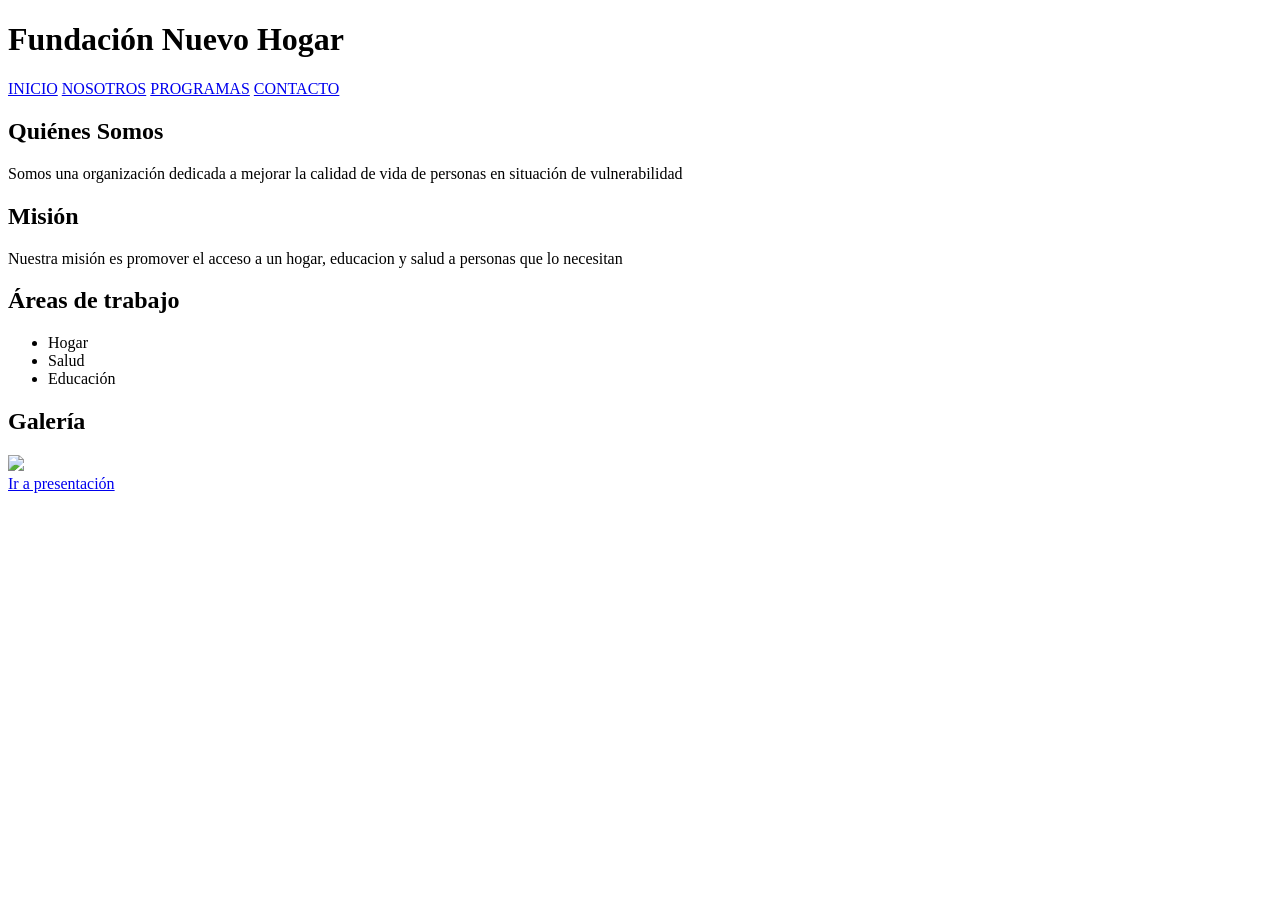
==== Nueva carpeta/FundacionNH.html @ 7a26cd25 "Add files via upload Se agrego "Programas.html" y Contacto.html" ====
<!DOCTYPE html>
<html lang="es">

<head>
    <meta charset="UTF-8">
    <meta name="viewport" content="width=device-width">
    <title>ONG</title>
</head>

<body>
    <header>
        <h1>Fundación Nuevo Hogar</h1>
        <nav>
            <a href="./FundacionNH.html">INICIO</a>
            <a href="./Nosotros.html">NOSOTROS</a>
            <a href="./Programas.html">PROGRAMAS</a>
            <a href="./Contacto.html">CONTACTO</a>
        </nav>
    </header>
    <main>
        <selection id="presentación">
            <h2>Quiénes Somos</h2>
            <p>Somos una organización dedicada a mejorar la calidad de vida de personas en situación de vulnerabilidad
            </p>
        </selection>
        <section>
            <h2>Misión</h2>
            <p> Nuestra misión es promover el acceso a un hogar, educacion y salud a personas que lo necesitan</p>
        </section>
        <section>
            <h2>Áreas de trabajo</h2>
            <ul>
                <li>Hogar</li>
                <li>Salud</li>
                <li>Educación</li>
            </ul>
        </section>
        <section>
            <h2>Galería</h2>
            <img src="c:\Users\Usuario\AppData\Local\Packages\5319275A.WhatsAppDesktop_cv1g1gvanyjgm\LocalState\sessions\007E1F6BE80291422DA72359DF446F56703899F4\transfers\2026-17\WhatsApp Image 2026-04-23 at 12.51.59.jpeg">
            <img src="" alt="">
        </section>

        <a href="#presentacion">Ir a presentación</a>
    </main>

</body>

</html>
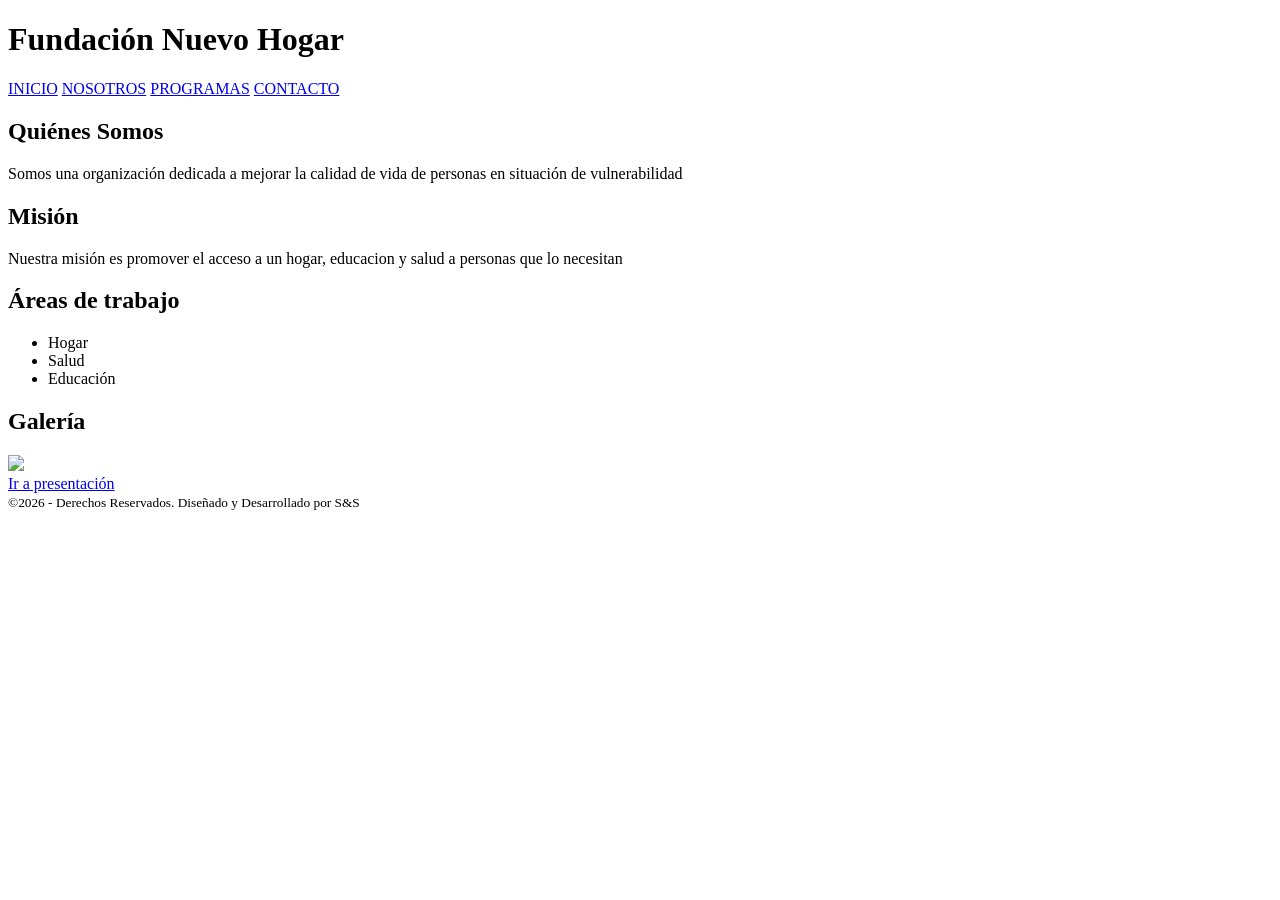
==== commit 0f2ecd94: "Update index.html Feat: Agrego el footer" ====
--- a/Nueva carpeta/FundacionNH.html
+++ b/Nueva carpeta/FundacionNH.html
@@ -18,11 +18,11 @@
         </nav>
     </header>
     <main>
-        <selection id="presentación">
+        <section id="presentación">
             <h2>Quiénes Somos</h2>
             <p>Somos una organización dedicada a mejorar la calidad de vida de personas en situación de vulnerabilidad
             </p>
-        </selection>
+        </section>
         <section>
             <h2>Misión</h2>
             <p> Nuestra misión es promover el acceso a un hogar, educacion y salud a personas que lo necesitan</p>
@@ -42,8 +42,9 @@
         </section>
 
         <a href="#presentacion">Ir a presentación</a>
+         <footer><small>&copy;2026 - Derechos Reservados. Diseñado y Desarrollado por S&S</small></footer>
     </main>
 
 </body>
 
-</html>+</html>
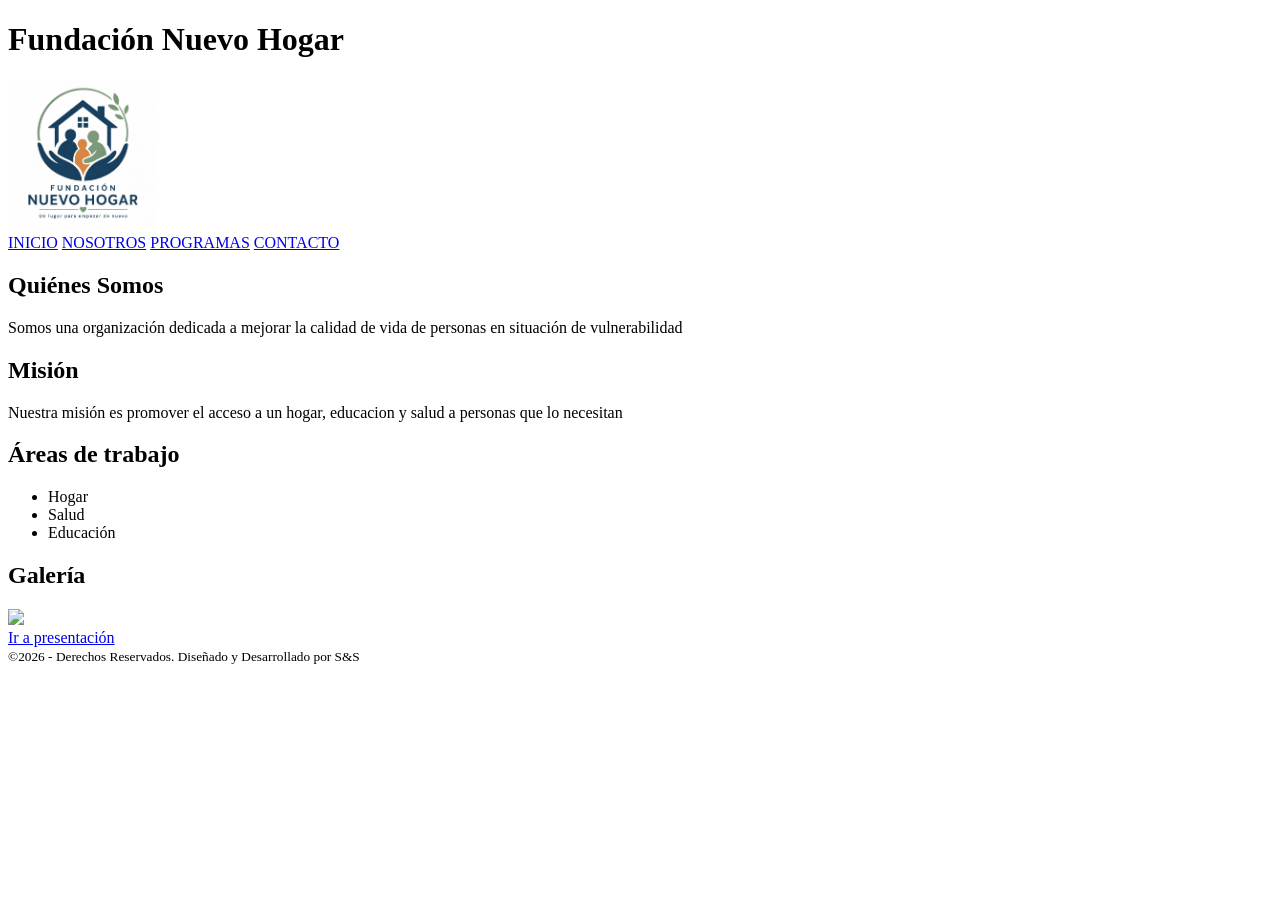
==== commit c58de25b: "Update FundacionNH.html" ====
--- a/Nueva carpeta/FundacionNH.html
+++ b/Nueva carpeta/FundacionNH.html
@@ -10,11 +10,12 @@
 <body>
     <header>
         <h1>Fundación Nuevo Hogar</h1>
+        <img src="Imagenes/Logo.jpeg"alt="Logo de la fundación" width="150" height="150">
         <nav>
-            <a href="./FundacionNH.html">INICIO</a>
-            <a href="./Nosotros.html">NOSOTROS</a>
-            <a href="./Programas.html">PROGRAMAS</a>
-            <a href="./Contacto.html">CONTACTO</a>
+            <a href="./index.html">INICIO</a>
+            <a href="./nosotros.html">NOSOTROS</a>
+            <a href="./programas.html">PROGRAMAS</a>
+            <a href="./contacto.html">CONTACTO</a>
         </nav>
     </header>
     <main>
